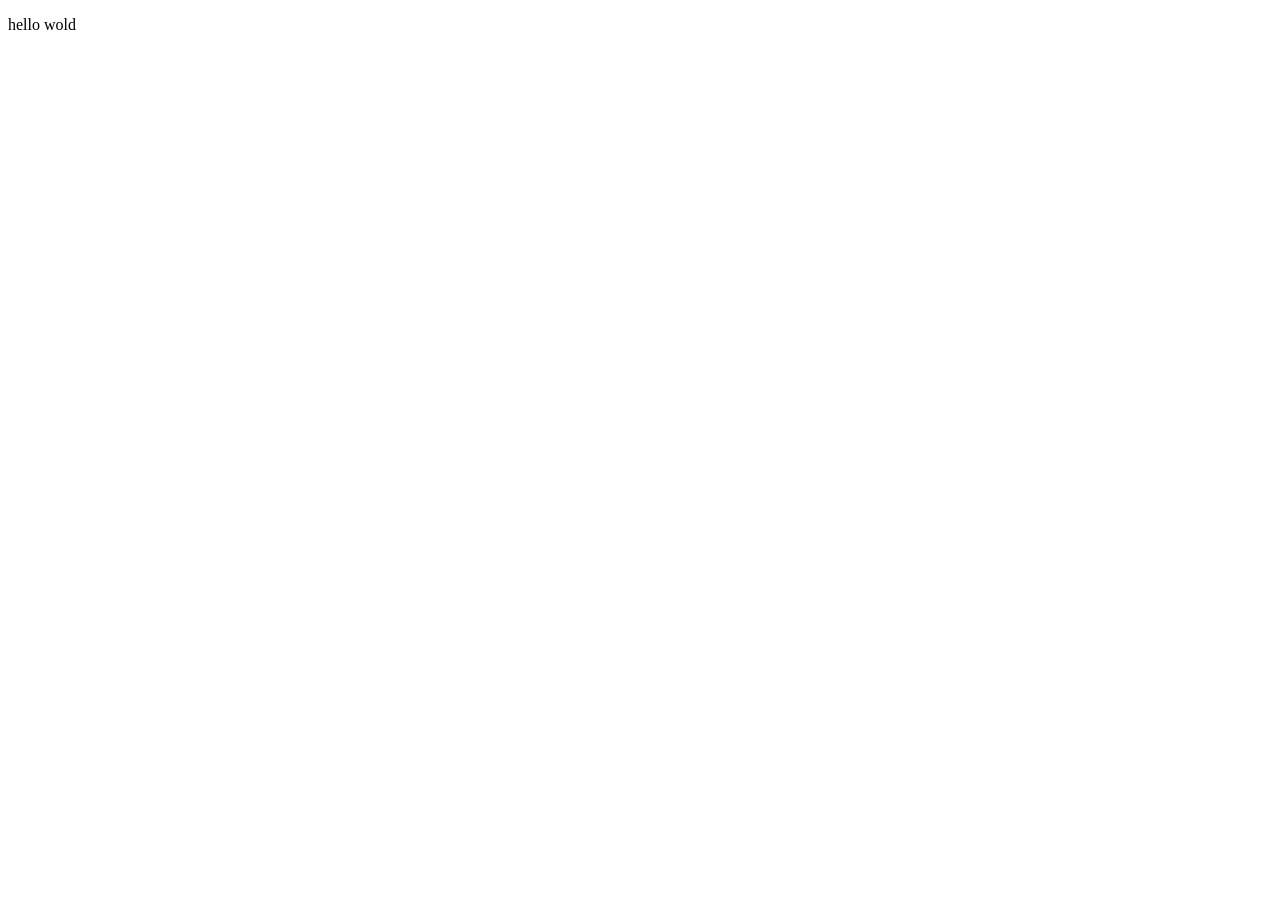
==== FIRST/first.html @ aa477afd "First commit" ====
<!DOCTYPE html>
<html lang="en">
<head>
    <meta charset="UTF-8">
    <meta name="viewport" content="width=device-width, initial-scale=1.0">
    <title>Document</title>
</head>
<body>
    <p>hello wold</p>
</body>
</html>
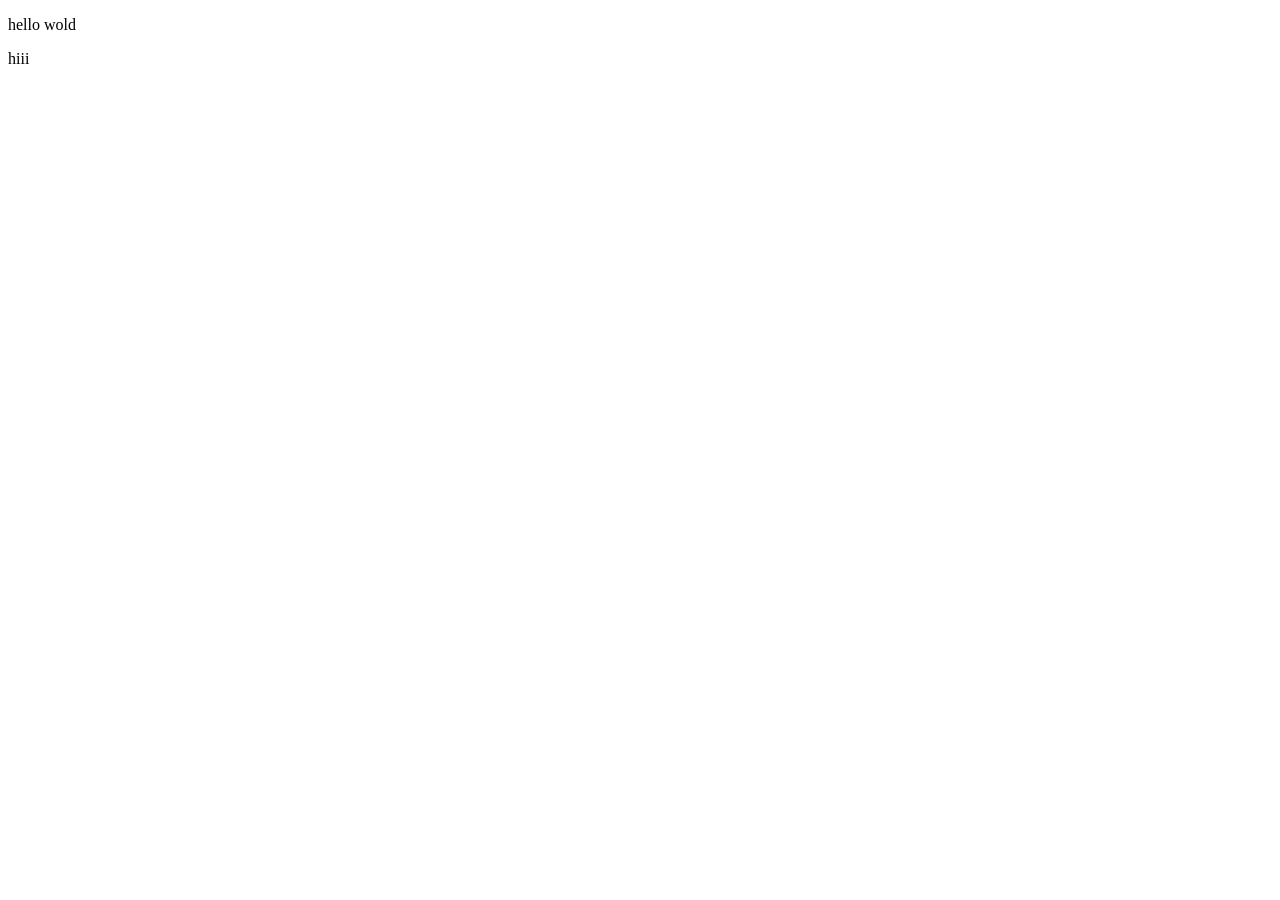
==== commit 1ccdd43b: "added branch1" ====
--- a/FIRST/first.html
+++ b/FIRST/first.html
@@ -7,5 +7,6 @@
 </head>
 <body>
     <p>hello wold</p>
+    <p>hiii</p>
 </body>
 </html>
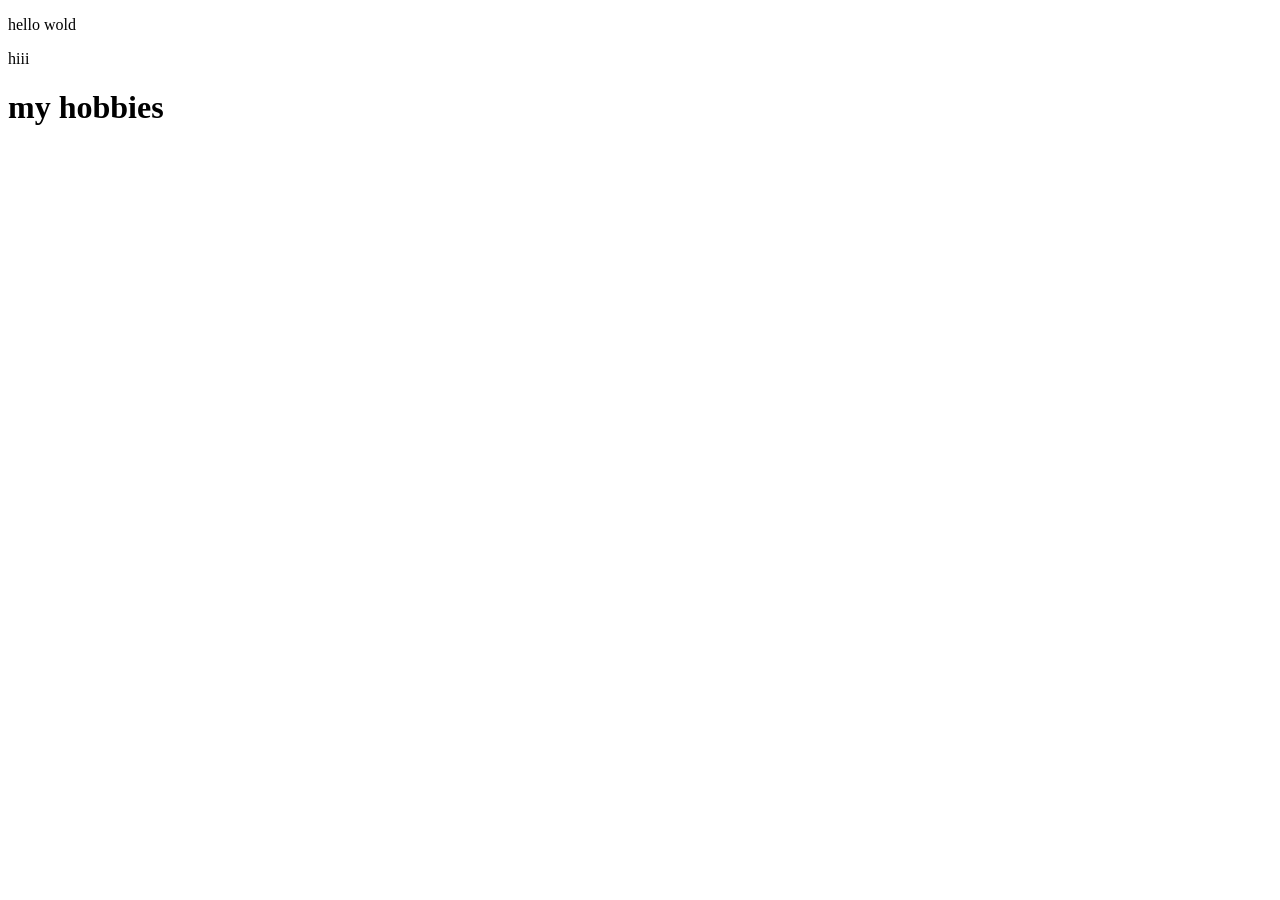
==== commit f2b876c8: "Update first.html" ====
--- a/FIRST/first.html
+++ b/FIRST/first.html
@@ -8,5 +8,6 @@
 <body>
     <p>hello wold</p>
     <p>hiii</p>
+    <h1>my hobbies</h1>
 </body>
 </html>
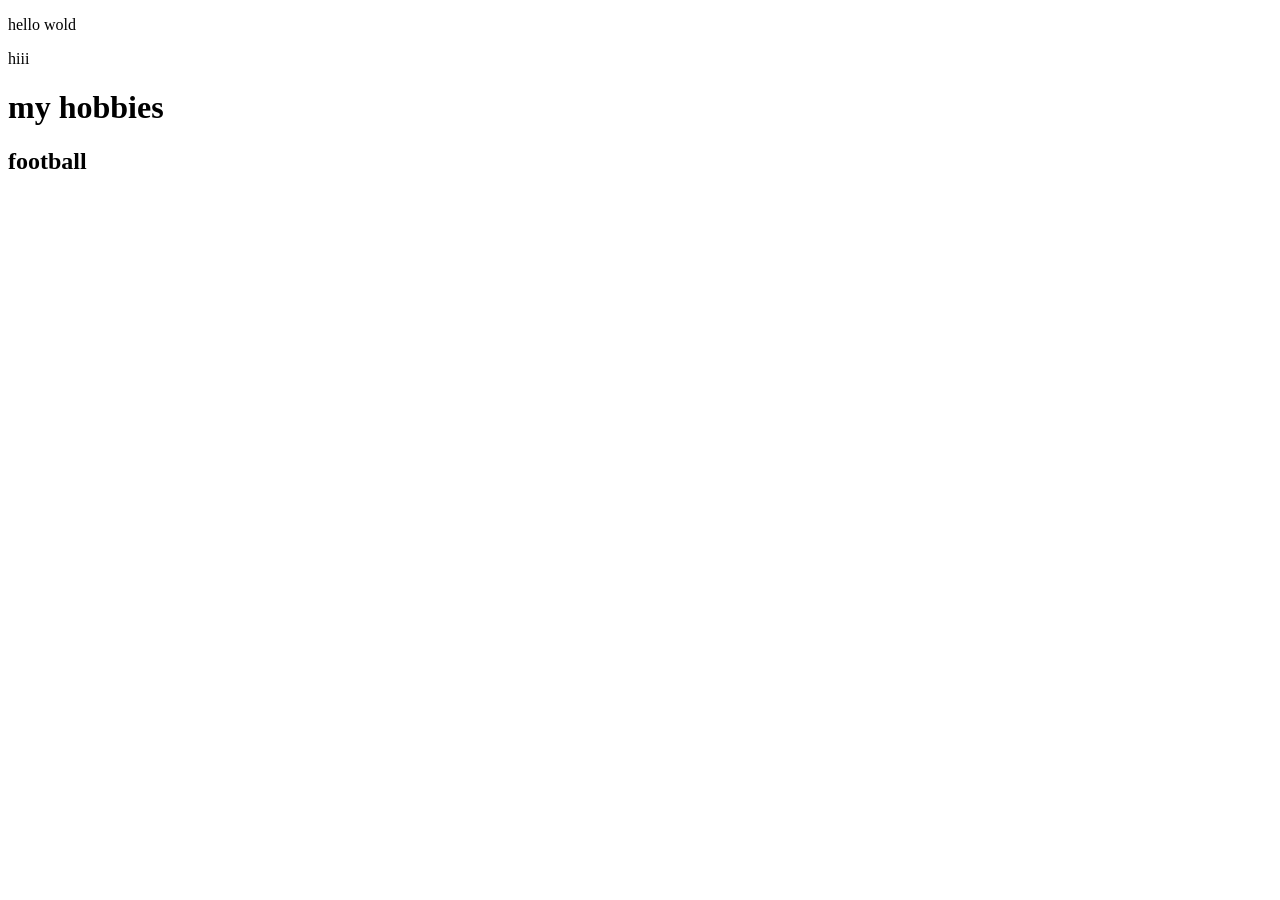
==== commit e491bd9d: "Update first.html" ====
--- a/FIRST/first.html
+++ b/FIRST/first.html
@@ -9,5 +9,6 @@
     <p>hello wold</p>
     <p>hiii</p>
     <h1>my hobbies</h1>
+    <h2>football</h2>
 </body>
-</html>+</html>
